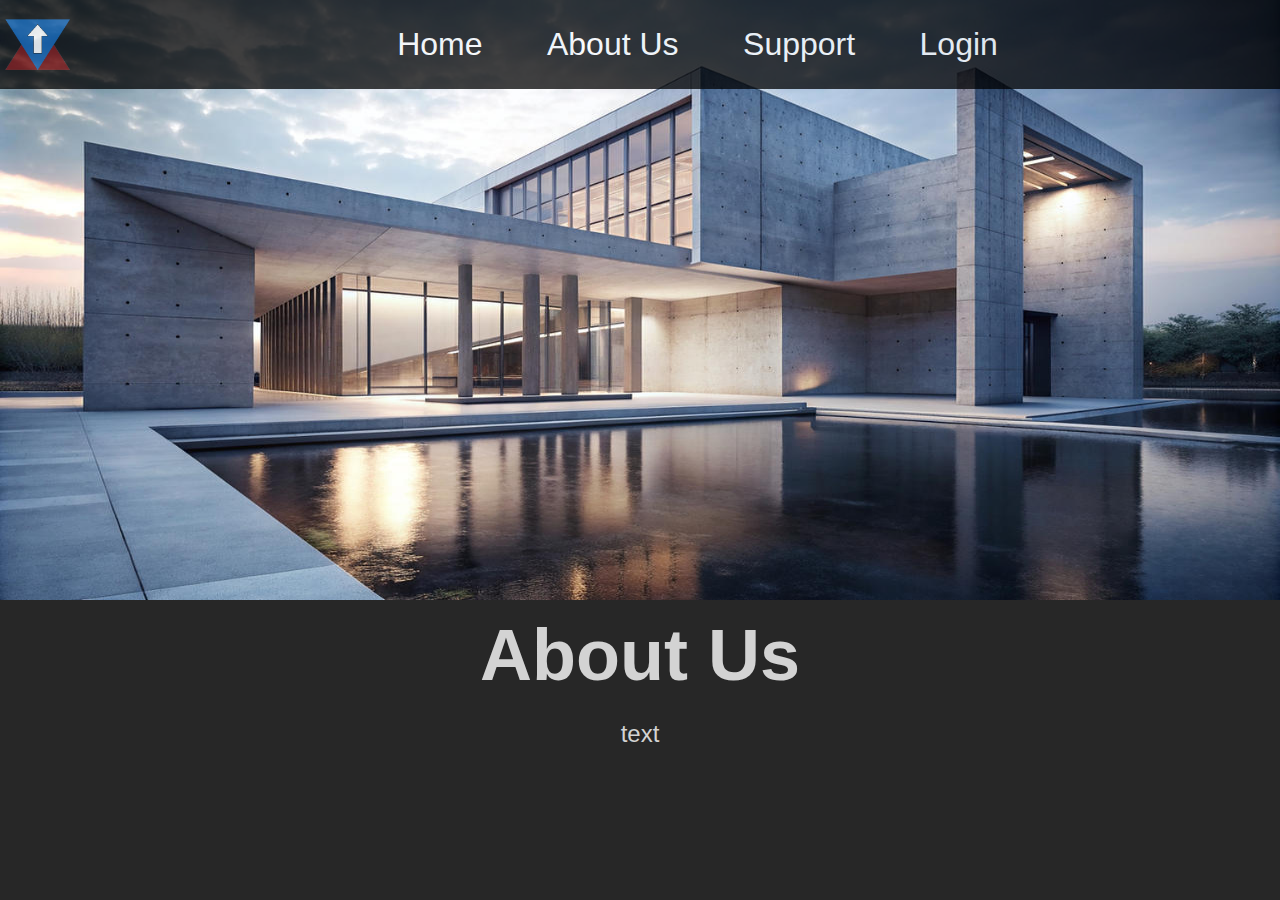
==== aboutus.html @ 924e80dd "Added Pages" ====
<!DOCTYPE html>
<html>
    <head>
        <link href="./resources/css/styles.css" type="text/css" rel="stylesheet">
        <link rel="icon" type="image/x-icon" href="./resources/images/logo.png">
        <title>Gen IT | About Us</title>
    </head>

    <body>
        <nav>
           <img src="./resources/images/logo.png" alt="Company Logo" class="image1">
           <ul>
                <li><a href="index.html">Home</a></li>
                <li><a href="aboutus.html">About Us</a></li>
                <li><a href="support.html">Support</a></li>
                <li><a href="login.html">Login</a></li>
           </ul>
        </nav>
        <img src="./resources/images/aboutus.png" alt="Server Room" class="image4">
        <h1>About Us</h1>
        <p>text</p>
    </body>
</html>
---- resources/css/styles.css ----
body {
    margin: 0px;
    background-color: rgb(39, 39, 39);
    text-align: center;
    font-family: 'Arial', 'Helvetica', 'Times New Roman';
    color: lightgrey;
}

nav {
    position: fixed;
    width: 100%;
    max-height: 100px;
    margin: 0px 0px 0px 0px;
    background-color: black;
    opacity: 0.75;
    display: flex;
    align-items: center;
    justify-content: space-between;
    padding: 10px 0px;
    top: 0;
}

nav ul {
    list-style: none;
    width: 100%;
}

nav ul li {
    display: inline-block;
}

nav ul li a {
    color: white;
    text-decoration: none;
    font-size: 2em;
    margin: 10px 30px;
}

h1 {
    font-size: 4.5em;
    margin: 10px 0px 5px 0px;
}

h2 {
    font-size: 1.15em;
    margin: 0px 0px 25px 0px;
    font-weight: lighter;
    font-style: italic;
}

h3 {
    font-size: 4.5em;
    margin: 10px 0px 5px 0px;    
}

p {
    font-size: 1.5em;
    margin-left: 50px;
    margin-right: 50px;
}

.image1 {
    width: 65px;
    padding: 5px;
}

.image2 {
    width: 100%;
}

.image3 {
    width: 100%;
    max-height: 600px;
}

.image4 {
    width: 100%;
    max-height: 600px;
}

.login {
    margin: 150px 50px 50px 50px;
}
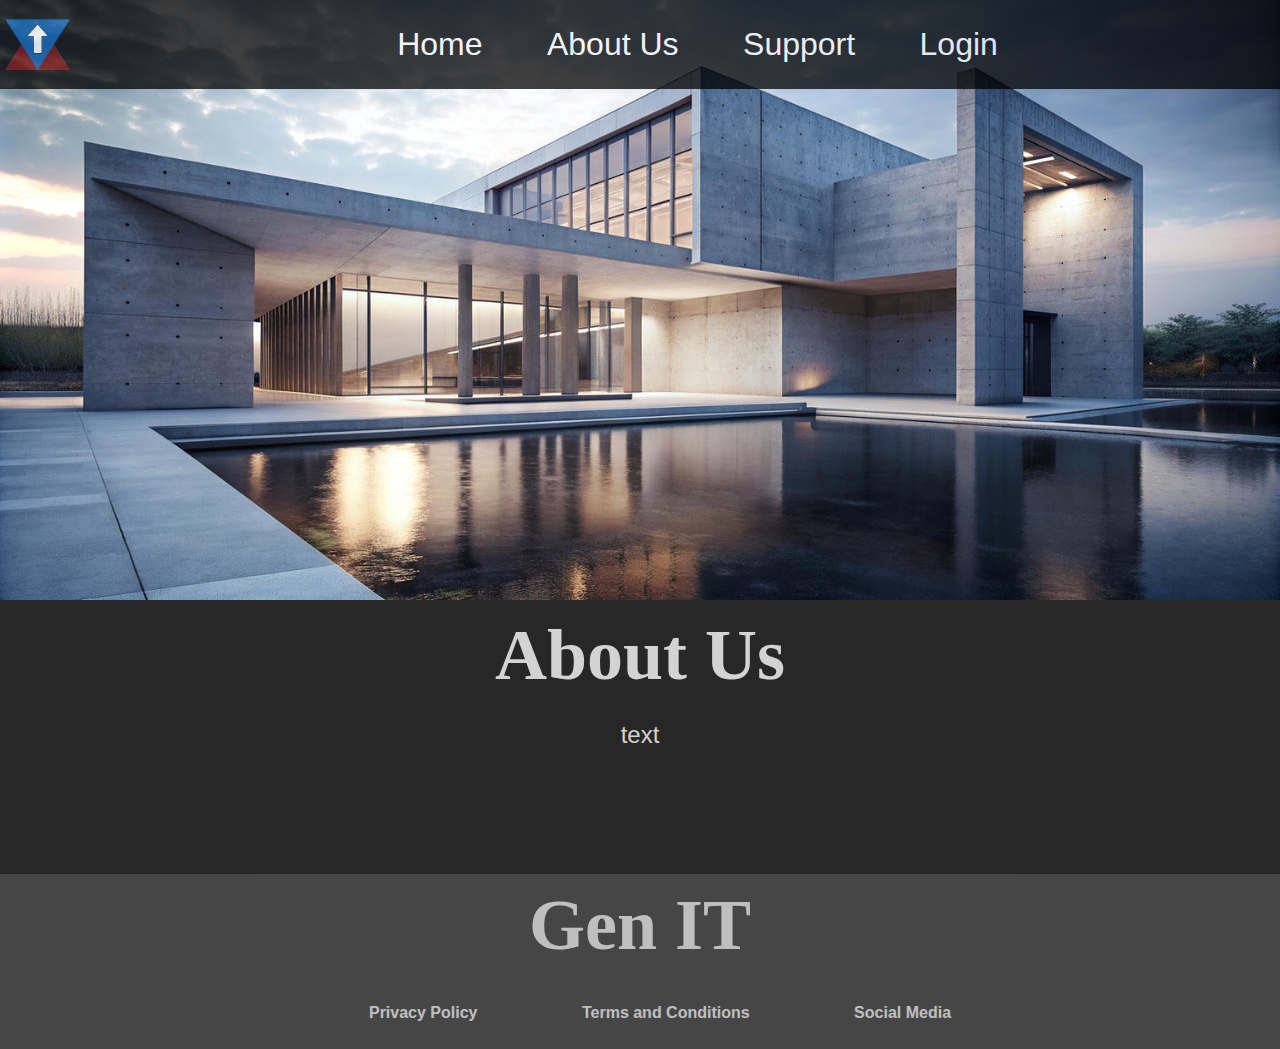
==== commit f77f36d6: "Footer" ====
--- a/aboutus.html
+++ b/aboutus.html
@@ -17,7 +17,17 @@
            </ul>
         </nav>
         <img src="./resources/images/aboutus.png" alt="Server Room" class="image4">
+
         <h1>About Us</h1>
-        <p>text</p>
+        <p>text</p>   
+        
+        <footer>
+            <h1>Gen IT</h1>
+            <ul>
+                <li><h4>Privacy Policy</h4></li>
+                <li><h4>Terms and Conditions</h4></li>
+                <li><h4>Social Media</h4></li>
+            </ul>
+        </footer>         
     </body>
 </html>--- a/resources/css/styles.css
+++ b/resources/css/styles.css
@@ -4,12 +4,18 @@
     text-align: center;
     font-family: 'Arial', 'Helvetica', 'Times New Roman';
     color: lightgrey;
+    overflow: auto;
+}
+
+@keyframes navv {
+    from {color: lightgrey;}
+    to {color: cyan;}
 }
 
 nav {
     position: fixed;
     width: 100%;
-    max-height: 100px;
+    max-height: 80px;
     margin: 0px 0px 0px 0px;
     background-color: black;
     opacity: 0.75;
@@ -36,9 +42,14 @@
     margin: 10px 30px;
 }
 
+nav ul li a:hover {
+    animation: navv 0.25s ease-in forwards;
+}
+
 h1 {
     font-size: 4.5em;
     margin: 10px 0px 5px 0px;
+    font-family: "Times New Roman";
 }
 
 h2 {
@@ -57,6 +68,67 @@
     font-size: 1.5em;
     margin-left: 50px;
     margin-right: 50px;
+}
+
+footer {
+    margin: 125px 0px 0px 0px;
+    background-color: rgb(78, 78, 78);
+    opacity: 0.80;
+    max-height: 175px;
+    width: 100%;
+    color: rgb(230, 230, 230);
+    overflow: hidden;
+}
+
+footer ul {
+    list-style: none;
+}
+
+footer ul li {
+    display: inline-block;
+    margin: 0px 50px;
+}
+
+.mainhead h1{
+    font-size: 7.5em;
+}
+
+.services {
+    max-height: 600px;
+    margin: 75px auto 20px auto;
+    padding: 20px 0px;
+}
+
+.services h3 {
+    font-size: 1.25em;
+}
+
+.services ul {
+    margin: 50px 0px;
+    list-style: none;
+}
+
+.services ul li {
+    display: inline-block;
+    margin: 0px 0px;
+    font-size: 2.2em; /* 2.2 */
+    font-family: "Beiruti", "Fustat", "Roboto";
+    vertical-align: top;
+    border: 2px solid white;
+}
+
+.services ul li p {
+    font-size: 0.55em; /* 0.55 */
+    font-family: "Ubuntu", "Lato";
+    max-width: 170px;
+    top: 0;
+    float: inline-end;
+    font-style: italic;
+}
+
+.services h3 {
+    font-size: 3.0em;
+    text-decoration: underline;
 }
 
 .image1 {
@@ -78,6 +150,13 @@
     max-height: 600px;
 }
 
+.imagez {
+    width: 130px;
+    height: 130px;
+    vertical-align: middle;
+    align-items: center;
+}
+
 .login {
     margin: 150px 50px 50px 50px;
 }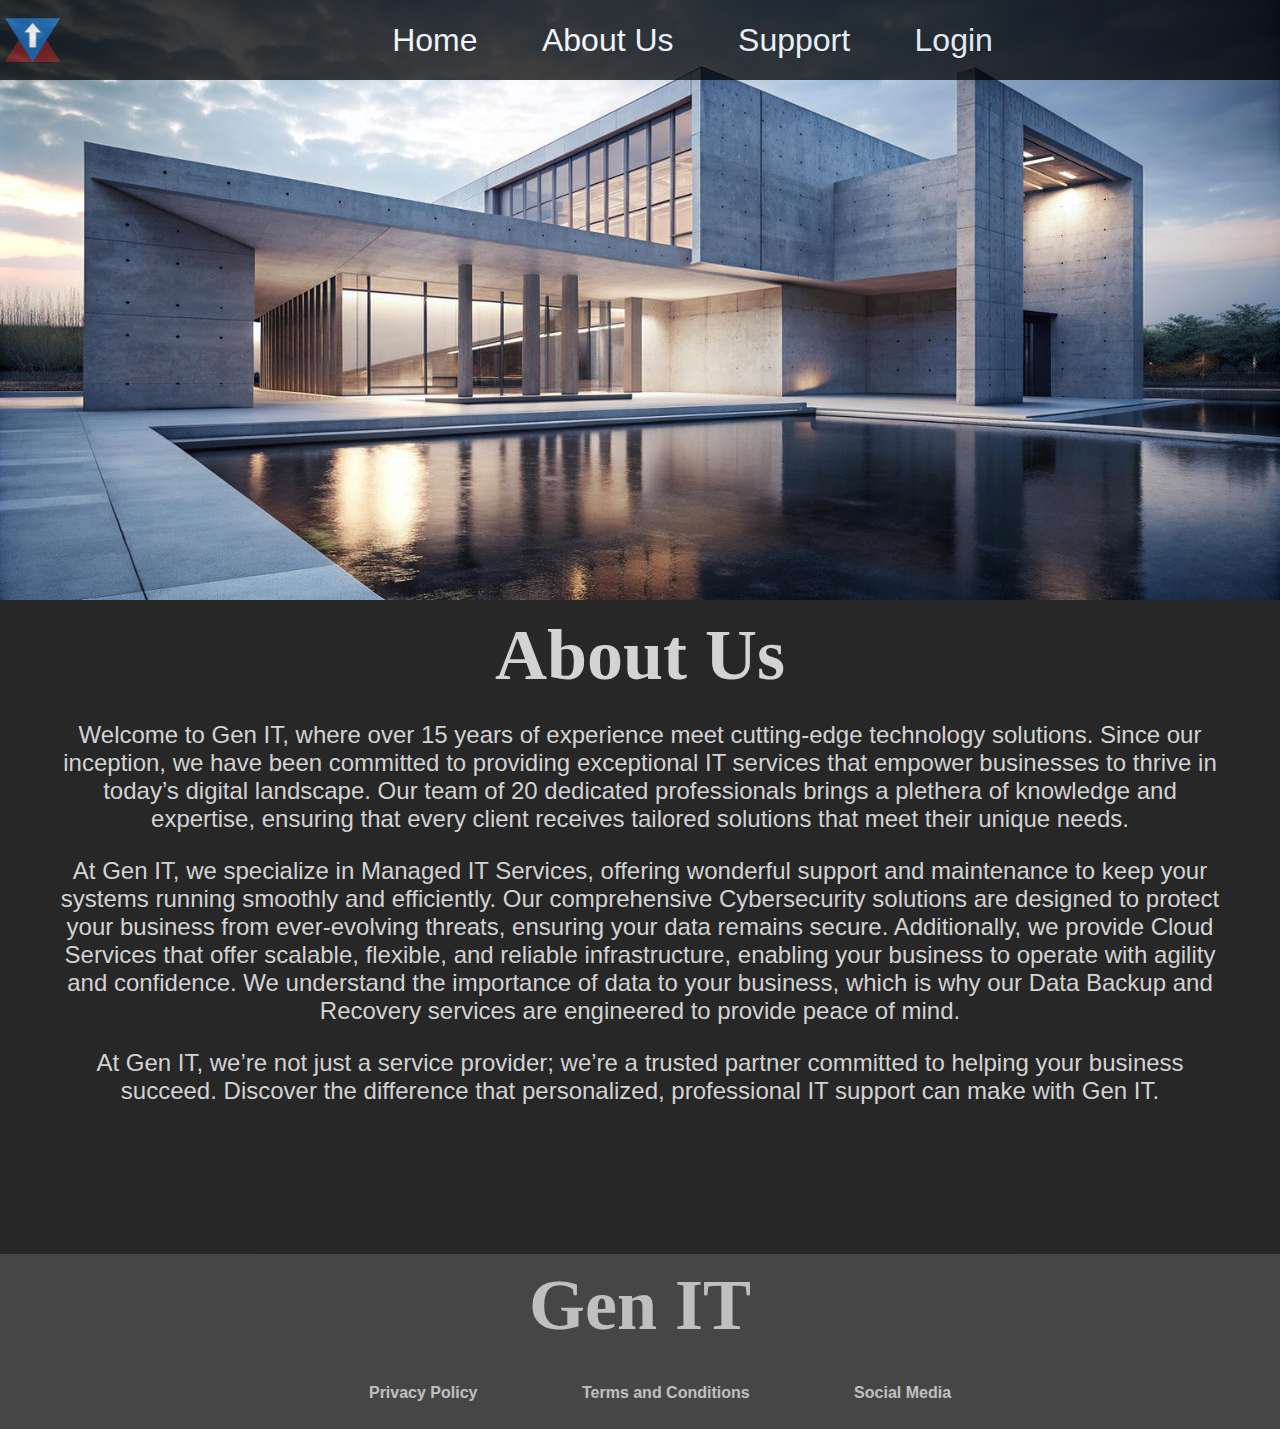
==== commit 17de0083: "About Page" ====
--- a/aboutus.html
+++ b/aboutus.html
@@ -19,8 +19,10 @@
         <img src="./resources/images/aboutus.png" alt="Server Room" class="image4">
 
         <h1>About Us</h1>
-        <p>text</p>   
-        
+        <p>Welcome to Gen IT, where over 15 years of experience meet cutting-edge technology solutions. Since our inception, we have been committed to providing exceptional IT services that empower businesses to thrive in today’s digital landscape. Our team of 20 dedicated professionals brings a plethera of knowledge and expertise, ensuring that every client receives tailored solutions that meet their unique needs.</p>   
+        <p>At Gen IT, we specialize in Managed IT Services, offering wonderful support and maintenance to keep your systems running smoothly and efficiently. Our comprehensive Cybersecurity solutions are designed to protect your business from ever-evolving threats, ensuring your data remains secure. Additionally, we provide Cloud Services that offer scalable, flexible, and reliable infrastructure, enabling your business to operate with agility and confidence. We understand the importance of data to your business, which is why our Data Backup and Recovery services are engineered to provide peace of mind.</p>
+        <p>At Gen IT, we’re not just a service provider; we’re a trusted partner committed to helping your business succeed. Discover the difference that personalized, professional IT support can make with Gen IT.</p>
+
         <footer>
             <h1>Gen IT</h1>
             <ul>
--- a/resources/css/styles.css
+++ b/resources/css/styles.css
@@ -78,6 +78,7 @@
     width: 100%;
     color: rgb(230, 230, 230);
     overflow: hidden;
+    position: absolute;
 }
 
 footer ul {
@@ -97,10 +98,6 @@
     max-height: 600px;
     margin: 75px auto 20px auto;
     padding: 20px 0px;
-}
-
-.services h3 {
-    font-size: 1.25em;
 }
 
 .services ul {
@@ -131,6 +128,74 @@
     text-decoration: underline;
 }
 
+.choose {
+    margin: 55px auto 20px auto;
+}
+
+.choose p {
+    font-size: 1.5em;
+}
+
+.choose h3{
+    font-size: 3.0em;
+    text-decoration: underline;
+}
+
+* {box-sizing:border-box}
+
+.slideshow {
+    max-width: 700px;
+    position: relative; /* figure out how to change this so it doesnt go above the nav bar */
+    margin: auto;
+    align-items: center;
+}
+
+.prev, .next {
+    cursor: pointer;
+    position: absolute;
+    top: 50%;
+    width: auto;
+    margin-top: -22px;
+    padding: 16px;
+    color: white;
+    font-weight: bold;
+    font-size: 18px;
+    transition: 0.6s ease;
+    border-radius: 0 3px 3px 0;
+    user-select: none;
+}
+
+.next {
+    right: 0;
+    border-radius: 3px 0 0 3px;
+}
+.prev {
+    left: 0;
+}
+
+.prev:hover, .next:hover {
+    background-color: rgba(0,0,0,0.8);
+}
+
+.numtext {
+    color: #f2f2f2;
+    font-size: 12px;
+    padding: 8px 12px;
+    position: absolute;
+    top: 0;
+    right: 0;
+}
+
+.fade {
+    animation-name: fade;
+    animation-duration: 1.5s;
+}
+
+@keyframes fade {
+    from {opacity: 0.4}
+    to {opacity: 1}
+}
+
 .image1 {
     width: 65px;
     padding: 5px;
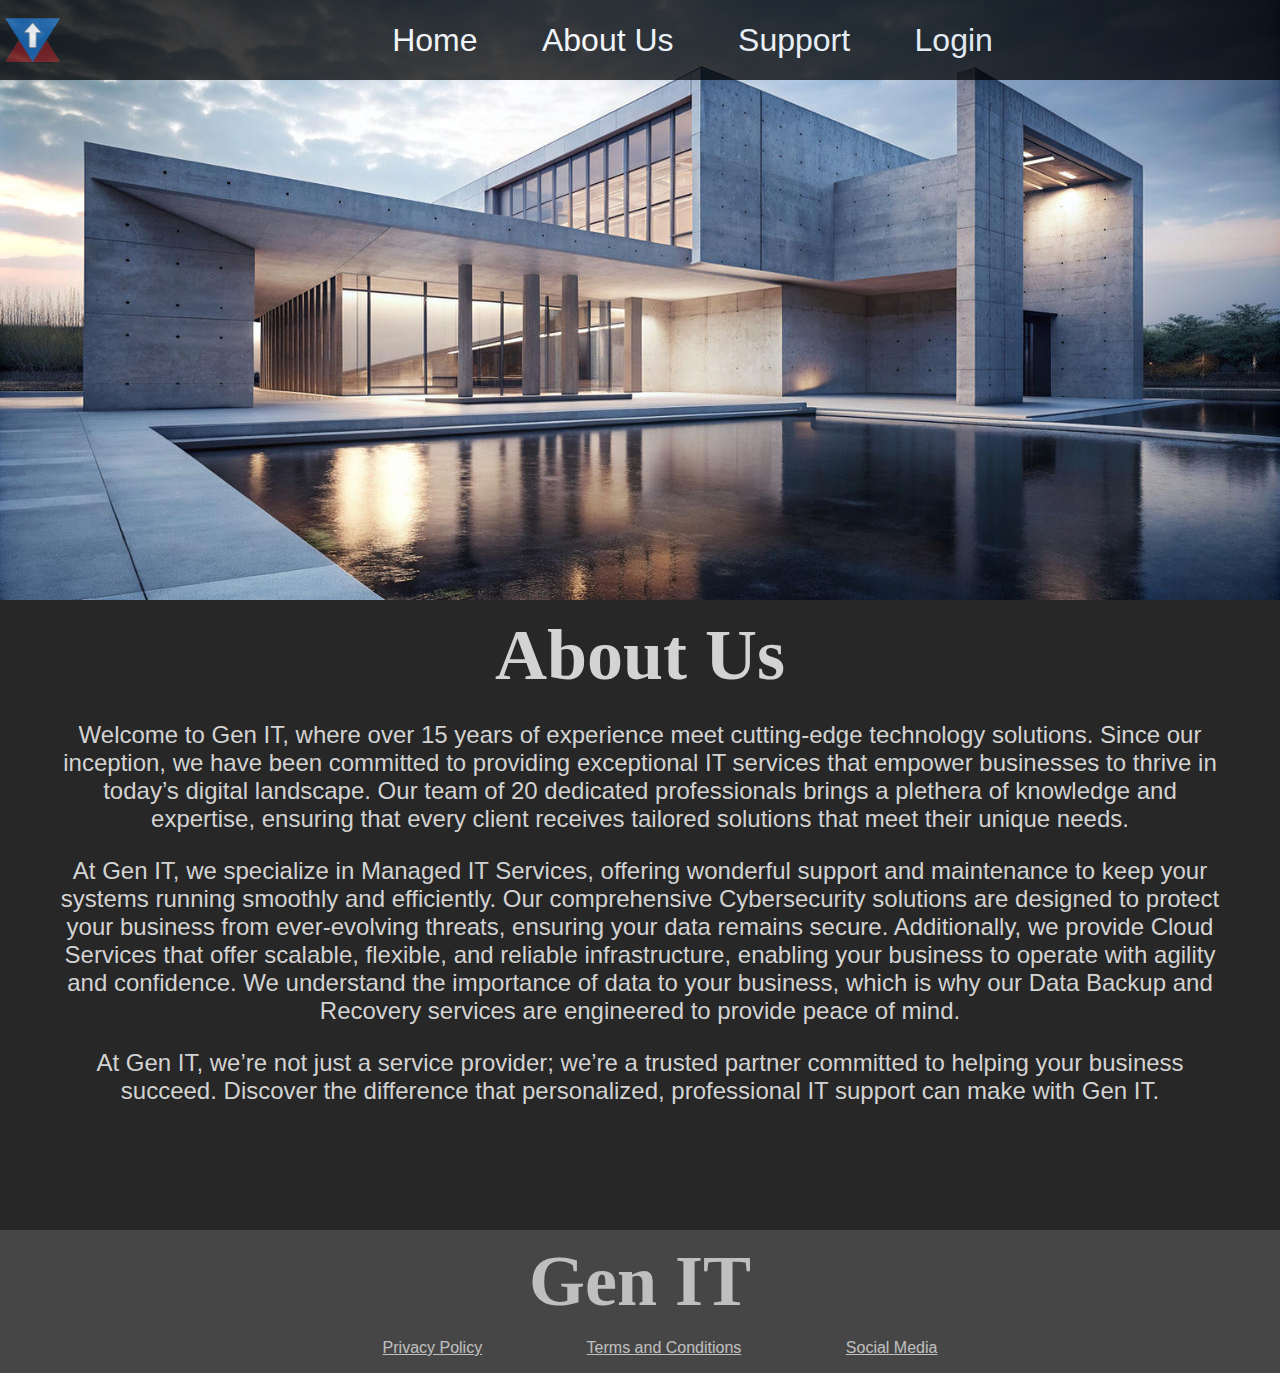
==== commit dd9b0608: "Footer" ====
--- a/aboutus.html
+++ b/aboutus.html
@@ -26,9 +26,9 @@
         <footer>
             <h1>Gen IT</h1>
             <ul>
-                <li><h4>Privacy Policy</h4></li>
-                <li><h4>Terms and Conditions</h4></li>
-                <li><h4>Social Media</h4></li>
+                <li><a href="privacy.html">Privacy Policy</a></li>
+                <li><a href="toc.html">Terms and Conditions</a></li>
+                <li><a href="socials.html">Social Media</a></li>
             </ul>
         </footer>         
     </body>
--- a/resources/css/styles.css
+++ b/resources/css/styles.css
@@ -78,7 +78,6 @@
     width: 100%;
     color: rgb(230, 230, 230);
     overflow: hidden;
-    position: absolute;
 }
 
 footer ul {
@@ -88,6 +87,12 @@
 footer ul li {
     display: inline-block;
     margin: 0px 50px;
+    text-decoration: underline;
+}
+
+footer ul li a {
+    color: rgb(230, 230, 230);
+    text-decoration: none;
 }
 
 .mainhead h1{
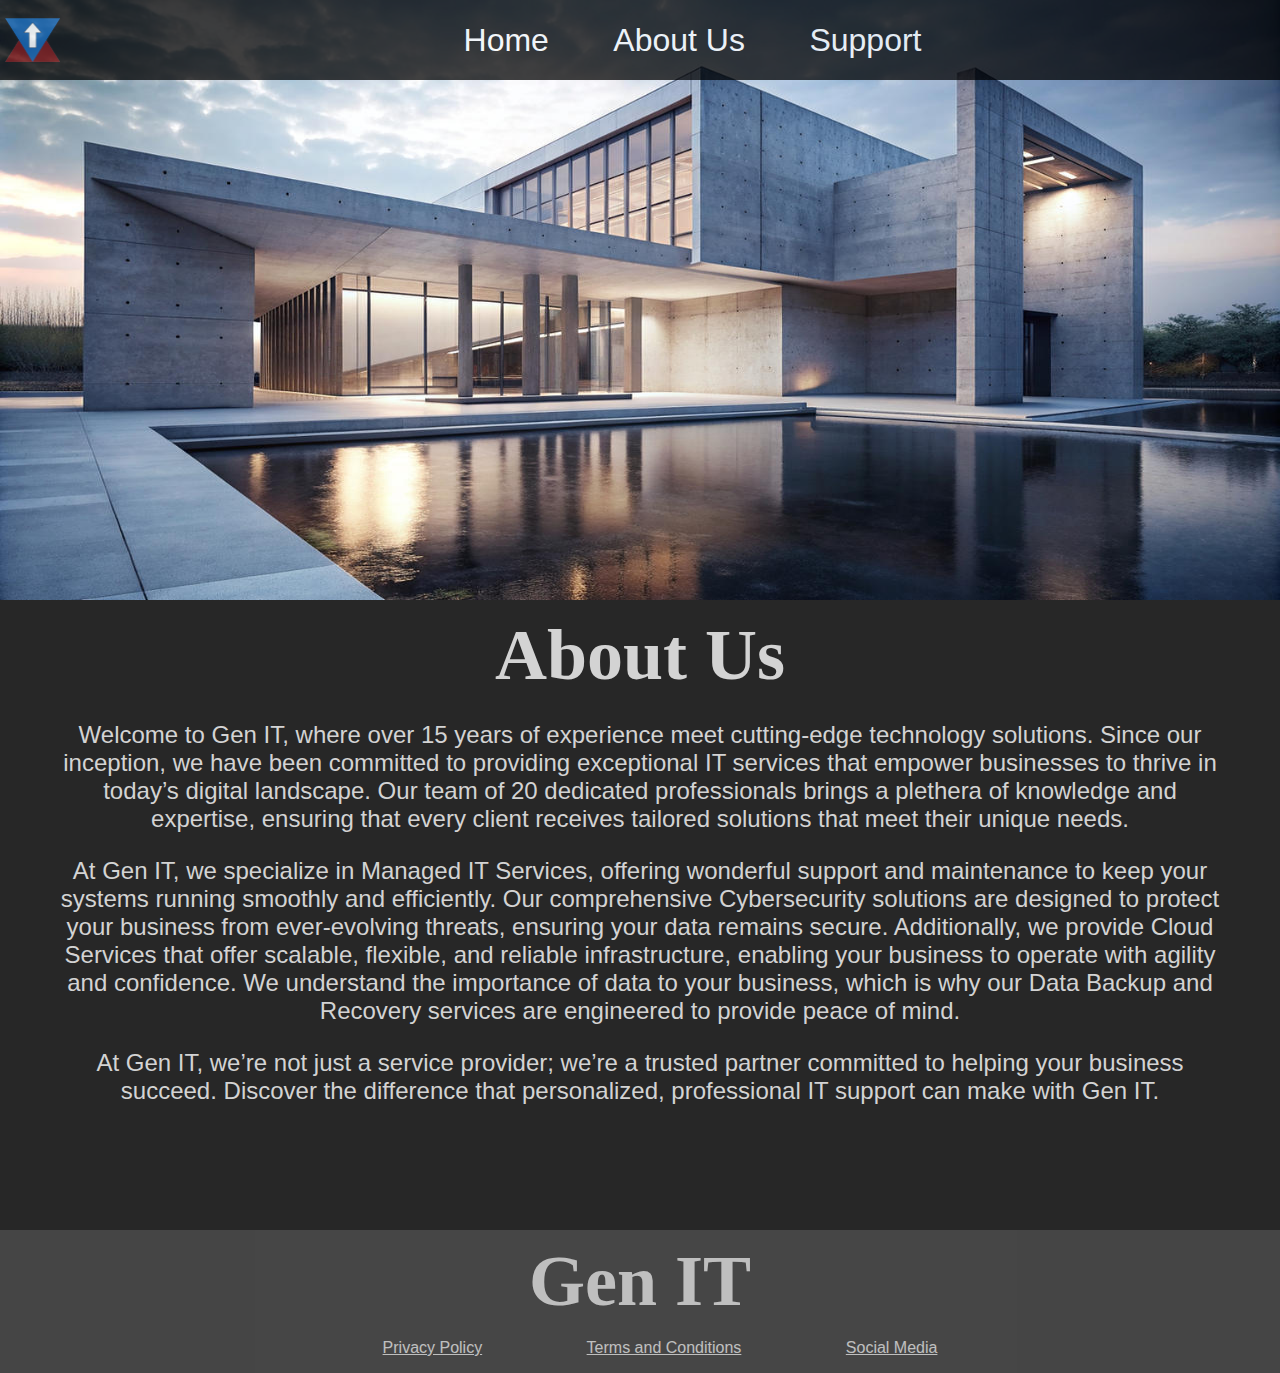
==== commit 2068f3bb: "Removed Login + Added Files" ====
--- a/aboutus.html
+++ b/aboutus.html
@@ -13,7 +13,6 @@
                 <li><a href="index.html">Home</a></li>
                 <li><a href="aboutus.html">About Us</a></li>
                 <li><a href="support.html">Support</a></li>
-                <li><a href="login.html">Login</a></li>
            </ul>
         </nav>
         <img src="./resources/images/aboutus.png" alt="Server Room" class="image4">
--- a/resources/css/styles.css
+++ b/resources/css/styles.css
@@ -78,6 +78,7 @@
     width: 100%;
     color: rgb(230, 230, 230);
     overflow: hidden;
+    bottom: 0;
 }
 
 footer ul {
@@ -174,6 +175,7 @@
     right: 0;
     border-radius: 3px 0 0 3px;
 }
+
 .prev {
     left: 0;
 }
@@ -227,6 +229,44 @@
     align-items: center;
 }
 
-.login {
+.ind {
     margin: 150px 50px 50px 50px;
+}
+
+input[type=text], select, textarea {
+    width: 50%;
+    padding: 12px;
+    border: 1px solid gray;
+    border-radius: 3px;
+    box-sizing: border-box;
+    margin: 6px 0px 16px 0px;
+    resize: vertical;
+}
+
+input[type=submit] {
+    background-color:lightgrey;
+    color: black;
+    padding: 12px 20px;
+    font-size: 20px;
+    border: none;
+    cursor: pointer;
+}
+
+input[type=submit]:hover {
+    background-color: green;
+}
+
+.support {
+    padding: 20px;
+    margin: 50px 75px;
+    font-size: 25px;
+}
+
+.pdf {
+    margin: 75px 50px;
+    border: 3px solid white;
+    width: 100%;
+    max-width: 1700px;
+    height: 100%;
+    height: 1000px;
 }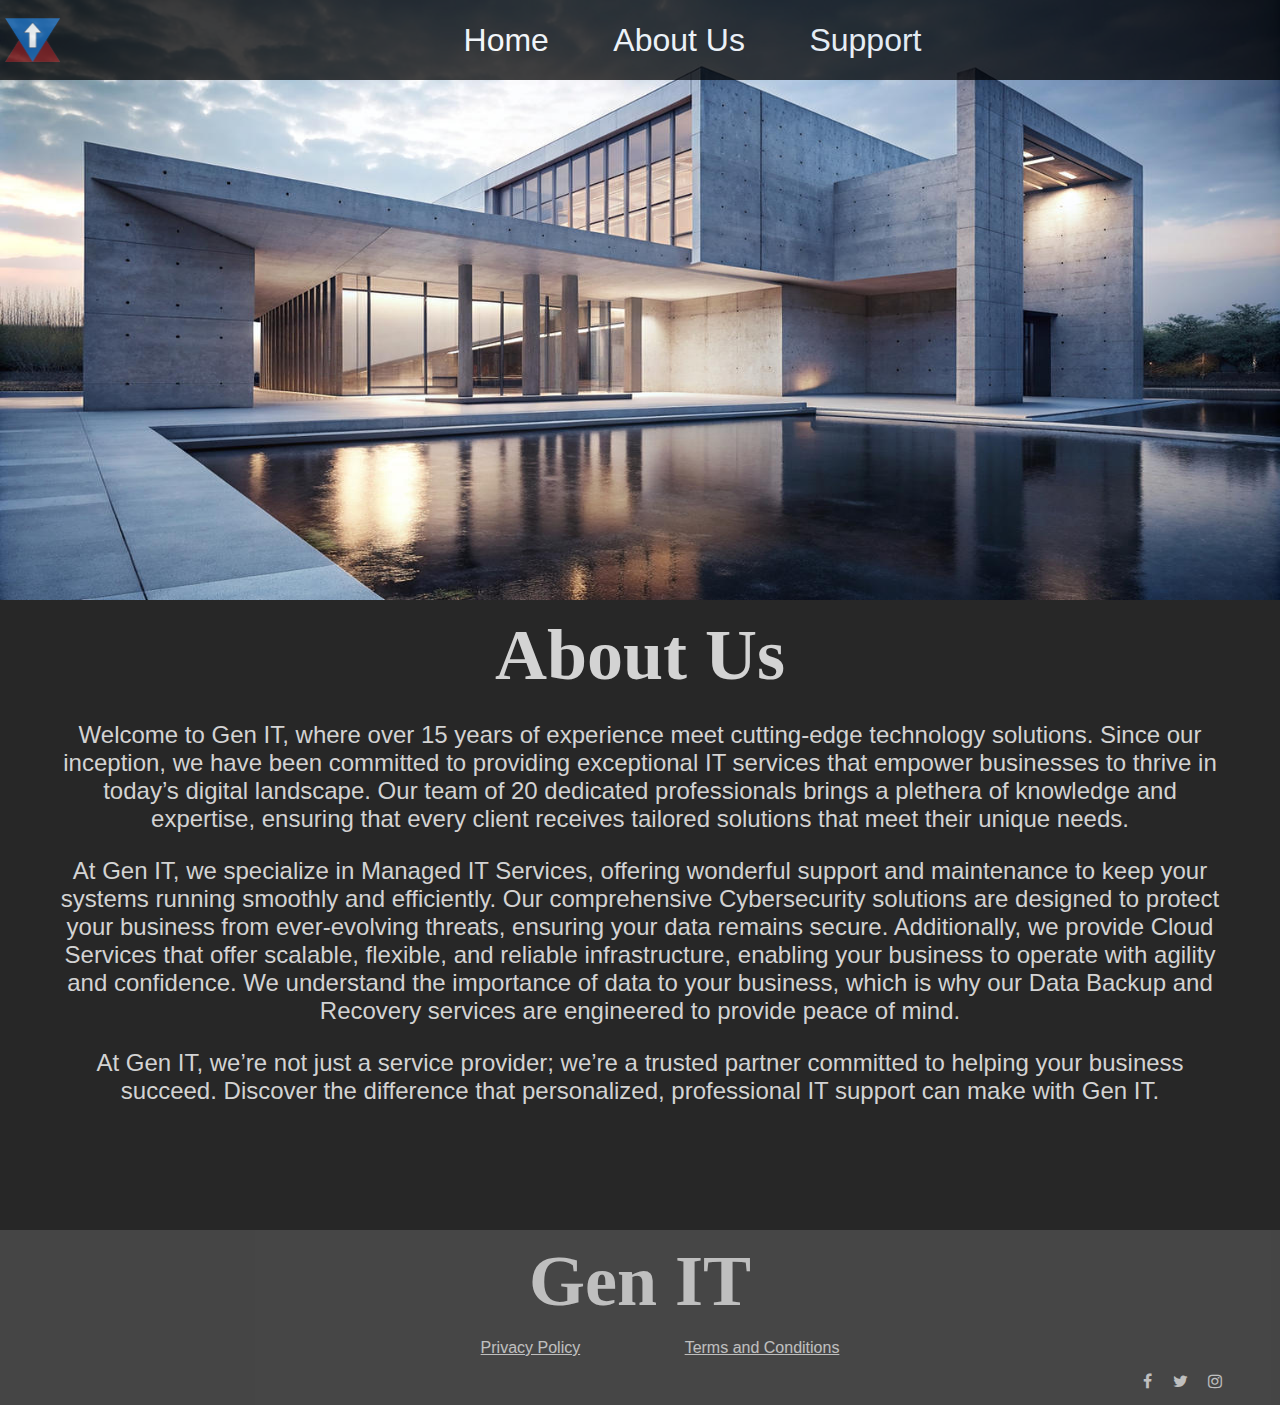
==== commit 3d7f6d22: "Social + Support Update" ====
--- a/aboutus.html
+++ b/aboutus.html
@@ -3,6 +3,7 @@
     <head>
         <link href="./resources/css/styles.css" type="text/css" rel="stylesheet">
         <link rel="icon" type="image/x-icon" href="./resources/images/logo.png">
+        <link rel="stylesheet" href="https://cdnjs.cloudflare.com/ajax/libs/font-awesome/4.7.0/css/font-awesome.min.css">
         <title>Gen IT | About Us</title>
     </head>
 
@@ -27,8 +28,14 @@
             <ul>
                 <li><a href="privacy.html">Privacy Policy</a></li>
                 <li><a href="toc.html">Terms and Conditions</a></li>
-                <li><a href="socials.html">Social Media</a></li>
             </ul>
-        </footer>         
+            <div class="icons">
+                <ul>
+                    <li><a href="#" class="fa fa-facebook"></a></li>
+                    <li><a href="#" class="fa fa-twitter"></a></li>
+                    <li><a href="#" class="fa fa-instagram"></a></li>
+                </ul>
+            </div>
+        </footer>     
     </body>
 </html>--- a/resources/css/styles.css
+++ b/resources/css/styles.css
@@ -243,6 +243,16 @@
     resize: vertical;
 }
 
+input[type=number], select, textarea {
+    width: 50%;
+    padding: 12px;
+    border: 1px solid gray;
+    border-radius: 3px;
+    box-sizing: border-box;
+    margin: 6px 0px 16px 0px;
+    resize: vertical;
+}
+
 input[type=submit] {
     background-color:lightgrey;
     color: black;
@@ -269,4 +279,13 @@
     max-width: 1700px;
     height: 100%;
     height: 1000px;
+}
+
+.icons {
+    text-align: right;
+    margin-right: 50px;
+}
+
+.icons ul li {
+    margin: 0px 8px;
 }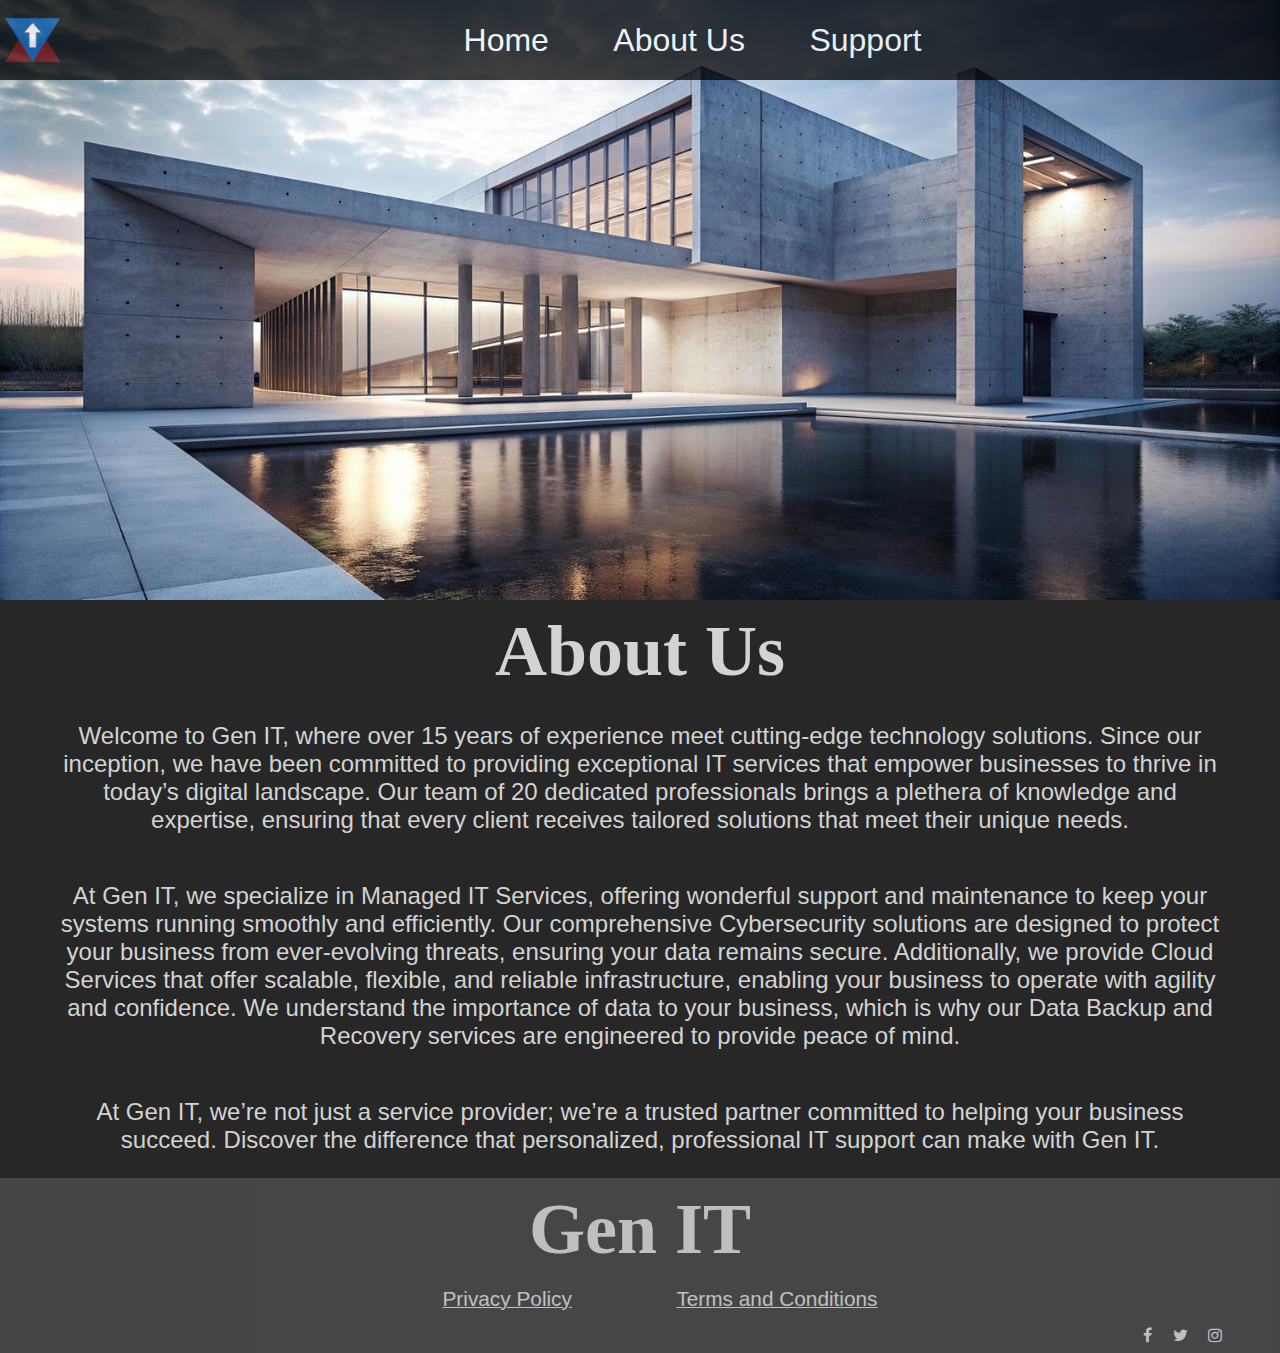
==== commit f29a35f2: "Github Pages" ====
--- a/aboutus.html
+++ b/aboutus.html
@@ -1,22 +1,22 @@
 <!DOCTYPE html>
 <html>
     <head>
-        <link href="./resources/css/styles.css" type="text/css" rel="stylesheet">
-        <link rel="icon" type="image/x-icon" href="./resources/images/logo.png">
+        <link href="resources/css/styles.css" type="text/css" rel="stylesheet">
+        <link rel="icon" type="image/x-icon" href="resources/images/logo.png">
         <link rel="stylesheet" href="https://cdnjs.cloudflare.com/ajax/libs/font-awesome/4.7.0/css/font-awesome.min.css">
         <title>Gen IT | About Us</title>
     </head>
 
     <body>
         <nav>
-           <img src="./resources/images/logo.png" alt="Company Logo" class="image1">
+           <img src="resources/images/logo.png" alt="Company Logo" class="image1">
            <ul>
                 <li><a href="index.html">Home</a></li>
                 <li><a href="aboutus.html">About Us</a></li>
                 <li><a href="support.html">Support</a></li>
            </ul>
         </nav>
-        <img src="./resources/images/aboutus.png" alt="Server Room" class="image4">
+        <img src="resources/images/aboutus.png" alt="Server Room" class="image4">
 
         <h1>About Us</h1>
         <p>Welcome to Gen IT, where over 15 years of experience meet cutting-edge technology solutions. Since our inception, we have been committed to providing exceptional IT services that empower businesses to thrive in today’s digital landscape. Our team of 20 dedicated professionals brings a plethera of knowledge and expertise, ensuring that every client receives tailored solutions that meet their unique needs.</p>   
--- a/resources/css/styles.css
+++ b/resources/css/styles.css
@@ -1,3 +1,7 @@
+html {
+    height: 100%;
+}
+
 body {
     margin: 0px;
     background-color: rgb(39, 39, 39);
@@ -5,6 +9,9 @@
     font-family: 'Arial', 'Helvetica', 'Times New Roman';
     color: lightgrey;
     overflow: auto;
+    min-height: 100%;
+    display: flex;
+    flex-direction: column;
 }
 
 @keyframes navv {
@@ -71,7 +78,7 @@
 }
 
 footer {
-    margin: 125px 0px 0px 0px;
+    margin: auto 0px 0px 0px;
     background-color: rgb(78, 78, 78);
     opacity: 0.80;
     max-height: 175px;
@@ -94,6 +101,7 @@
 footer ul li a {
     color: rgb(230, 230, 230);
     text-decoration: none;
+    font-size: 1.3em;
 }
 
 .mainhead h1{
@@ -151,7 +159,7 @@
 
 .slideshow {
     max-width: 700px;
-    position: relative; /* figure out how to change this so it doesnt go above the nav bar */
+    position: relative; 
     margin: auto;
     align-items: center;
 }
@@ -234,30 +242,32 @@
 }
 
 input[type=text], select, textarea {
-    width: 50%;
+    width: 60%;
     padding: 12px;
     border: 1px solid gray;
     border-radius: 3px;
     box-sizing: border-box;
     margin: 6px 0px 16px 0px;
     resize: vertical;
+    font-size: 20px;
 }
 
 input[type=number], select, textarea {
-    width: 50%;
+    width: 60%;
     padding: 12px;
     border: 1px solid gray;
     border-radius: 3px;
     box-sizing: border-box;
     margin: 6px 0px 16px 0px;
     resize: vertical;
+    font-size: 20px;
 }
 
 input[type=submit] {
     background-color:lightgrey;
     color: black;
     padding: 12px 20px;
-    font-size: 20px;
+    font-size: 28px;
     border: none;
     cursor: pointer;
 }
@@ -269,7 +279,7 @@
 .support {
     padding: 20px;
     margin: 50px 75px;
-    font-size: 25px;
+    font-size: 35px;
 }
 
 .pdf {
@@ -288,4 +298,8 @@
 
 .icons ul li {
     margin: 0px 8px;
+}
+
+.sup p {
+    font-size: 2em;
 }